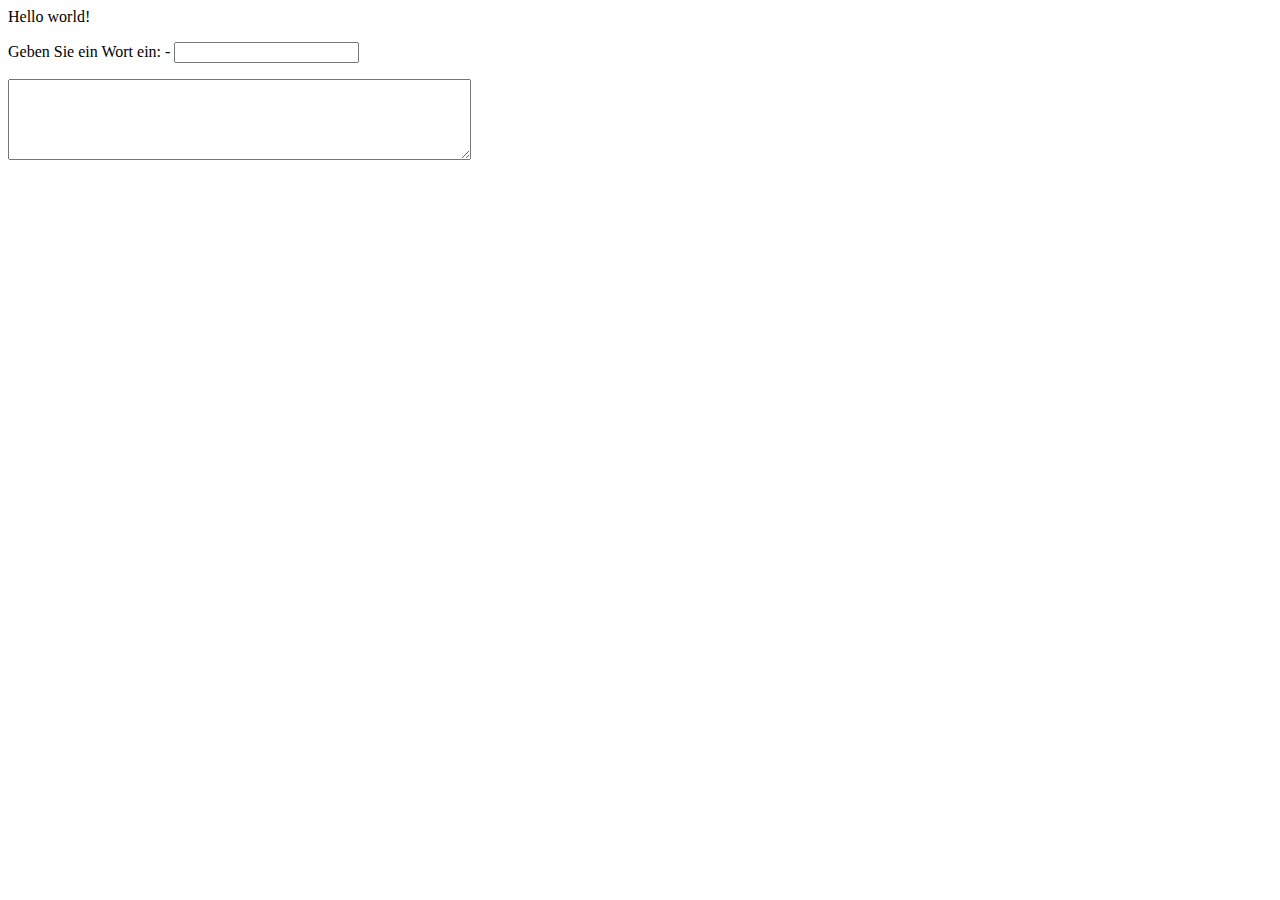
==== testrequest.html @ 64357a07 "" ====
<!DOCTYPE html PUBLIC "-//W3C//DTD XHTML 1.0 Transitional//EN" "http://www.w3.org/TR/xhtml1/DTD/xhtml1-transitional.dtd">
<html xmlns="http://www.w3.org/1999/xhtml">
<head>
<meta http-equiv="Content-Type" content="text/html; charset=utf-8"/>
<script src="http://code.jquery.com/jquery-1.10.1.min.js"></script>
<title>Wikipedia Lookup</title>
</head>
<body>
    <div id="hello">Hello world!</div>
<form action="#" method="get" onsubmit="return false">
<p>Geben Sie ein Wort ein: - <input id="spellcheckinput" onkeyup="getjs (this.value);" type="text"> <span id="spellcheckresult"></span></p>
</form>
    <textarea id="input_text" rows="5" cols="55" spellcheck="false"></textarea>
<script type="text/javascript"><!--
var spellcheck = function (data) {
	var found = false;
    var url='';
	var text = data [0];

	if (text != document.getElementById ('spellcheckinput').value)
		return;

	for (i=0; i<data [1].length; i++) {
		if (text.toLowerCase () == data [1] [i].toLowerCase ()) {
			found = true;
            url ='http://de.wikipedia.org/wiki/' + text;
			document.getElementById ('spellcheckresult').innerHTML = '<b style="color:green">Begriff gefunden</b> - <a target="_new" href="' + url + '">' + text + '</a>';
		}
	}

	if (! found)
        document.getElementById ('spellcheckresult').innerHTML = '<b style="color:red">Begriff nicht gefunden</b>';
    
    return found;
};

var getjs = function (value) {
	if (! value)
		return;

	url = 'http://de.wikipedia.org/w/api.php?action=opensearch&search='+value+'&format=json&callback=spellcheck';

	document.getElementById ('spellcheckresult').innerHTML = 'Überprüfe Verfügbarkeit ...';
	var elem = document.createElement ('script');
	elem.setAttribute ('src', url);
	elem.setAttribute ('type','text/javascript');
	document.getElementsByTagName ('head') [0].appendChild (elem);
};

var traverse = function(text){
    
};

jQuery('textarea#input_text').keyup(function(){
    console.log(spellcheck(jQuery(this).val()));
    var found = spellcheck(jQuery(this).val());
    if(found){
        alert('hier');
    }
});
</script>
</body>
</html>
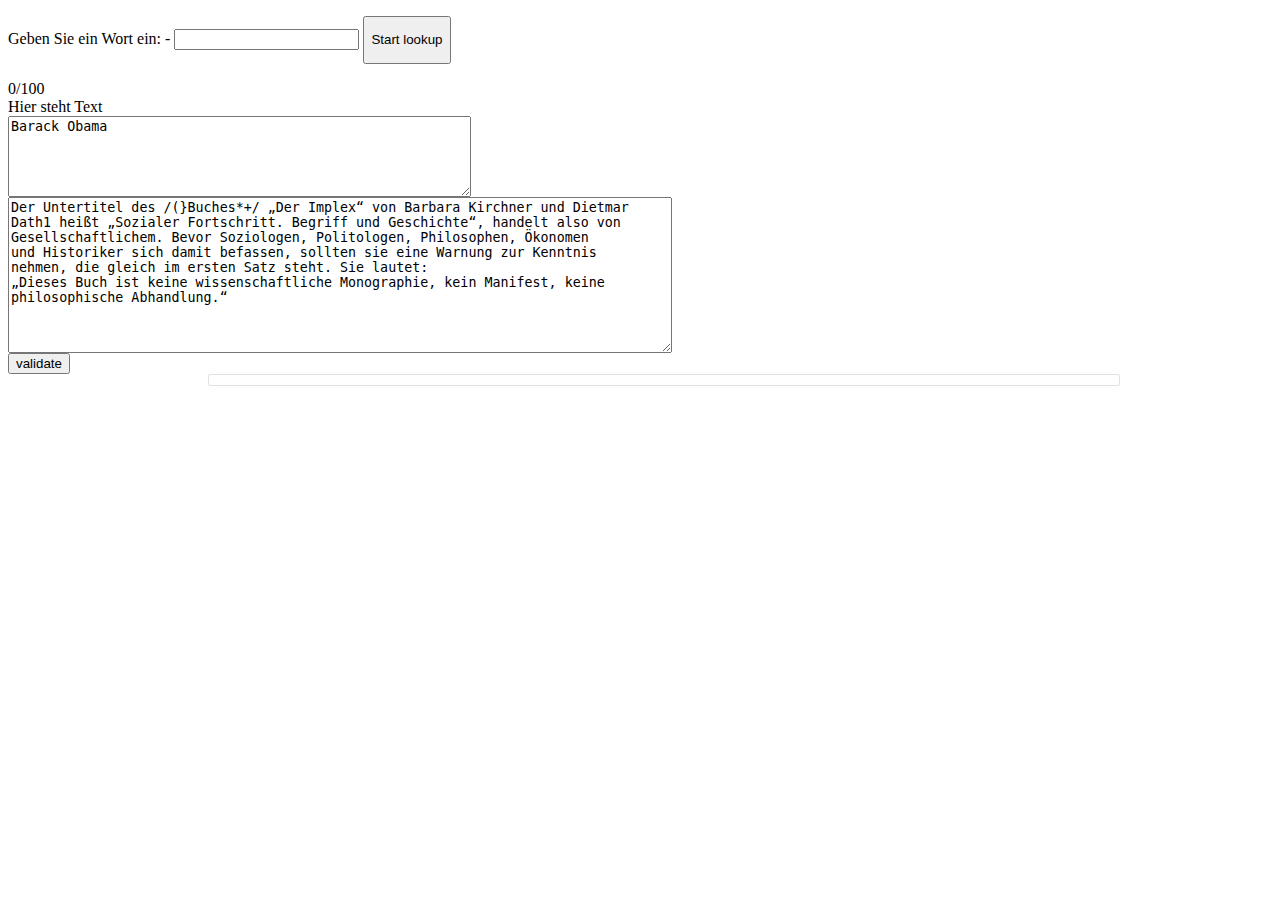
==== commit 4dd900bc: "wikileaks" ====
--- a/testrequest.html
+++ b/testrequest.html
@@ -1,65 +1,149 @@
 
 <!DOCTYPE html PUBLIC "-//W3C//DTD XHTML 1.0 Transitional//EN" "http://www.w3.org/TR/xhtml1/DTD/xhtml1-transitional.dtd">
-<html xmlns="http://www.w3.org/1999/xhtml">
+<html>
 <head>
 <meta http-equiv="Content-Type" content="text/html; charset=utf-8"/>
+<title>Wikipedia Lookup</title>
+<link rel="stylesheet" type="text/css" href="css/style.css"></link>
 <script src="http://code.jquery.com/jquery-1.10.1.min.js"></script>
-<title>Wikipedia Lookup</title>
+<script type="text/javascript" src="js/core.js"></script>
+<script type="text/javascript" src="js/linkage.js"></script>
 </head>
 <body>
-    <div id="hello">Hello world!</div>
+<script type="text/javascript">
+    var searched='';
+    var workingon='';
+    var wikicheck = function (data) {
+        //In data[0] liegt das angefragte Element
+        //In data[1] liegt das Array mit den gefundenen Begriffen
+        //console.log(data[1]);
+        var found = false;
+        var url='';
+        //Ergebnis der Wikianfrage
+        var text = data [0];
+        //Hole die Eingabe
+        //var input_text = document.getElementById ('spellcheckinput').value;
+        var input_text = workingon;
+        //Bereinige die Eingabe
+        input_text = input_text.replace(/\s/g, "");
+        //console.log(input_text);
+
+        //if (text != input_text)
+        //	return;
+
+        for (i=0; i<data [1].length; i++) {
+            //Gehe die Ergebnisliste durch und prüfe ob das Wort genau übereinstimmt
+            if (text.toLowerCase () == data [1] [i].toLowerCase ()) {
+                found = true;
+                //Pruefe ob erster Buchstabe groß ist, nur dann soll etwas passieren
+                if (text.toLowerCase () != text) {
+                    url ='http://de.wikipedia.org/wiki/' + text;
+                    //document.getElementById ('spellcheckresult').innerHTML = '<b style="color:green">Begriff gefunden</b> - <a target="_new" href="' + url + '">' + text + '</a>';
+                    document.getElementById ('resulttext').innerHTML = searched + '<a target="_new" href="' + url + '">' + text + '</a>';
+                    searched = searched + '<a target="_new" href="' + url + '">' + text + '</a>' + ' ';
+                }
+                else {
+                    //document.getElementById ('spellcheckresult').innerHTML = '<b style="color:red">Begriff nicht gefunden</b> - ' + text + '';
+                    document.getElementById ('resulttext').innerHTML = searched + text + ' ';
+                    searched = searched +  text + ' ';
+                }
+            }
+        }
+        //Wenn keines der Ergebnisse passt, dann füge den Text unformatiert wieder ein
+        if (! found) {
+            //document.getElementById ('spellcheckresult').innerHTML = '<b style="color:red">Begriff nicht gefunden</b> - ' + text + '';
+            document.getElementById ('resulttext').innerHTML = searched + text + ' ';
+            searched = searched +  text + ' ';
+        }
+
+        //Leere das Eingabefeld
+        //document.getElementById ('spellcheckinput').value = '';
+    };
+
+    var checkavailability = function (value, callback) {
+        if(typeof callback === 'undefined')
+            callback = 'wikicheck';
+        //console.log(value);
+        //if (! value)
+        //	return;
+        //Entferne Leerzeichen
+        value = value.replace(/\s/g, "");
+        //Aktualisiere workingon
+        workingon = value;
+
+        url = 'http://de.wikipedia.org/w/api.php?action=opensearch&search='+value+'&format=json&callback='+callback;
+        //Connect to wiki
+        var elem = document.createElement ('script');
+        elem.setAttribute ('src', url);
+        elem.setAttribute ('type','text/javascript');
+        document.getElementsByTagName ('head') [0].appendChild (elem);
+        //console.log(document.getElementsByTagName ('head') [0]);
+    };
+
+    function sleep(miliseconds, status) {
+        var currentTime = new Date().getTime();
+        //document.getElementById ('statusbar').innerHTML = status;
+        while (currentTime + miliseconds >= new Date().getTime()) {
+        }
+    };
+
+    var splitstrings = function (stringinput) {
+        if (!stringinput)
+            return;
+        var string_splitted = stringinput.split(" ");
+        for (i=0; i<(string_splitted.length);i++) {
+            checkavailability (string_splitted[i]);	
+            var status = (i/string_splitted.length);
+            sleep(0, status);
+            //document.getElementById ('debug').innerHTML = string_splitted[i];
+        }
+    };
+
+    function traverse(text){
+        var words = text.split(/\s+/);
+        for(var i in words){
+            checkavailability(words[i], 'linkInput');
+        };
+    };
+    
+    function linkInput(data){
+        console.log(data);
+        var postIds = data[1];
+        for(var i in postIds){
+            var text = postIds[i];
+            var url = 'http://de.wikipedia.org/wiki/' + text;
+            jQuery('body').append('<div><a target="_new" href="' + url + '">' + text + '</a>'+'</div>');
+        }
+    };
+    
+</script>
 <form action="#" method="get" onsubmit="return false">
-<p>Geben Sie ein Wort ein: - <input id="spellcheckinput" onkeyup="getjs (this.value);" type="text"> <span id="spellcheckresult"></span></p>
+<p>Geben Sie ein Wort ein: - 
+	<input id="spellcheckinput" type="text"></input>
+	<button name="Start_lookup" onclick="splitstrings (spellcheckinput.value);"><p>Start lookup</p></button>
+	<span id="spellcheckresult"></span>
+</p>
 </form>
-    <textarea id="input_text" rows="5" cols="55" spellcheck="false"></textarea>
-<script type="text/javascript"><!--
-var spellcheck = function (data) {
-	var found = false;
-    var url='';
-	var text = data [0];
+<span id="statusbar">0/100</span></br>
+<span id="resulttext">Hier steht Text</span></br>
+<textarea id="input_text" name="input_text" rows="5" cols="55" onclick="traverse(input_text.value);">Barack Obama</textarea>
+<span id="debug"></span></br>
+<textarea id="test" name="test" rows="10" cols="80">Der Untertitel des /(}Buches*+/ „Der Implex“ von Barbara Kirchner und Dietmar
+Dath1 heißt „Sozialer Fortschritt. Begriff und Geschichte“, handelt also von
+Gesellschaftlichem. Bevor Soziologen, Politologen, Philosophen, Ökonomen
+und Historiker sich damit befassen, sollten sie eine Warnung zur Kenntnis
+nehmen, die gleich im ersten Satz steht. Sie lautet:
+„Dieses Buch ist keine wissenschaftliche Monographie, kein Manifest, keine
+philosophische Abhandlung.“
+</textarea></br>
+<button id="validate_text">validate</button>
+<div id="linked_text"></div>
+<script type="text/javascript">
+    var linker = new WikiLink('div#linked_text');
 
-	if (text != document.getElementById ('spellcheckinput').value)
-		return;
-
-	for (i=0; i<data [1].length; i++) {
-		if (text.toLowerCase () == data [1] [i].toLowerCase ()) {
-			found = true;
-            url ='http://de.wikipedia.org/wiki/' + text;
-			document.getElementById ('spellcheckresult').innerHTML = '<b style="color:green">Begriff gefunden</b> - <a target="_new" href="' + url + '">' + text + '</a>';
-		}
-	}
-
-	if (! found)
-        document.getElementById ('spellcheckresult').innerHTML = '<b style="color:red">Begriff nicht gefunden</b>';
-    
-    return found;
-};
-
-var getjs = function (value) {
-	if (! value)
-		return;
-
-	url = 'http://de.wikipedia.org/w/api.php?action=opensearch&search='+value+'&format=json&callback=spellcheck';
-
-	document.getElementById ('spellcheckresult').innerHTML = 'Überprüfe Verfügbarkeit ...';
-	var elem = document.createElement ('script');
-	elem.setAttribute ('src', url);
-	elem.setAttribute ('type','text/javascript');
-	document.getElementsByTagName ('head') [0].appendChild (elem);
-};
-
-var traverse = function(text){
-    
-};
-
-jQuery('textarea#input_text').keyup(function(){
-    console.log(spellcheck(jQuery(this).val()));
-    var found = spellcheck(jQuery(this).val());
-    if(found){
-        alert('hier');
-    }
-});
+    jQuery(document).ready(function(){
+        linker.listen();
+    });
 </script>
 </body>
 </html>
-
--- a/css/style.css
+++ b/css/style.css
@@ -0,0 +1,8 @@
+#linked_text{
+    width: 900px;
+    margin: 0;
+    margin-left: 200px;
+    padding: 5px;
+    border: 1px solid #e2e2e2;
+    border-radius: 2px;
+}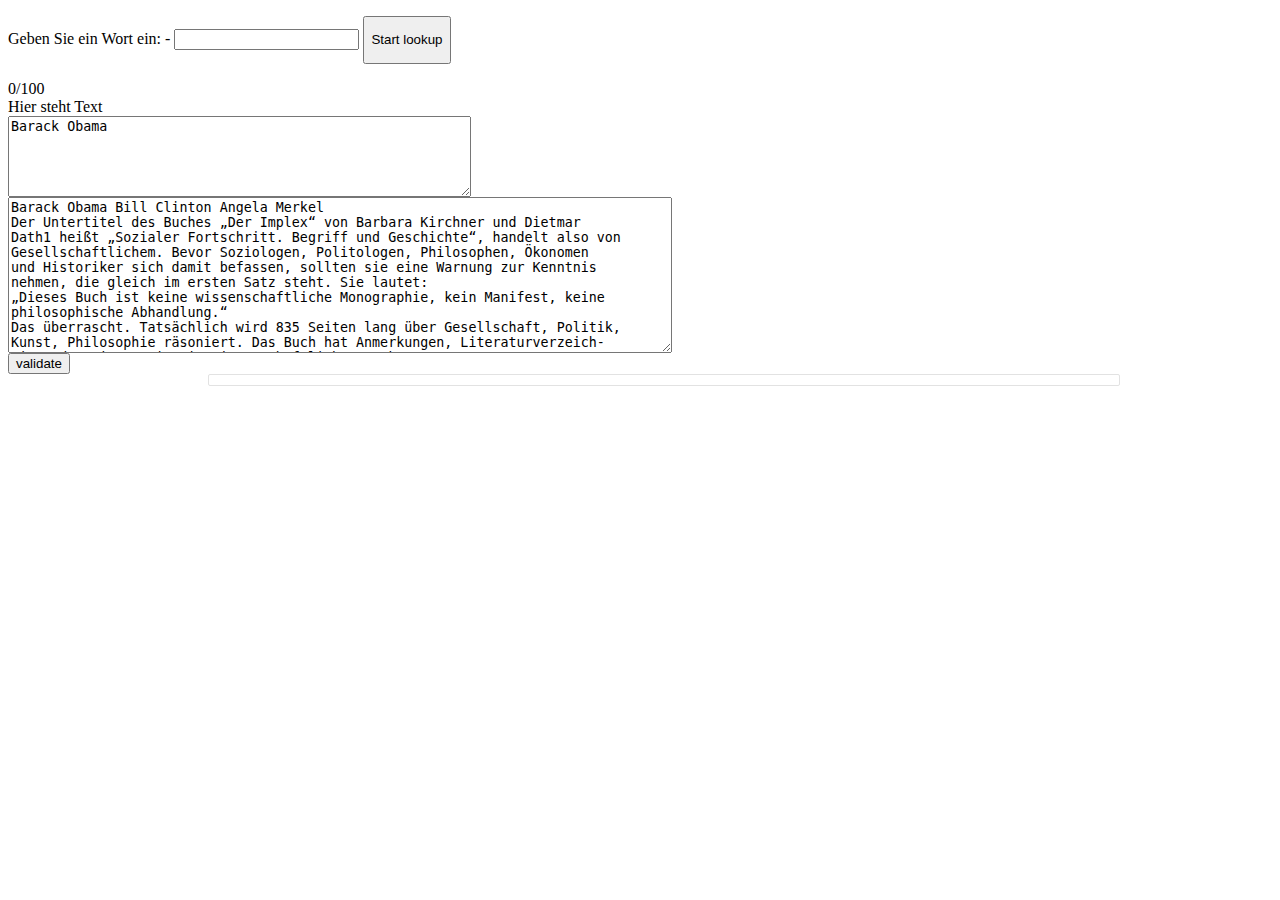
==== commit eb6f9e31: "zwei zusammenhängende Wörter werden identifiziert" ====
--- a/testrequest.html
+++ b/testrequest.html
@@ -128,13 +128,44 @@
 <span id="resulttext">Hier steht Text</span></br>
 <textarea id="input_text" name="input_text" rows="5" cols="55" onclick="traverse(input_text.value);">Barack Obama</textarea>
 <span id="debug"></span></br>
-<textarea id="test" name="test" rows="10" cols="80">Der Untertitel des /(}Buches*+/ „Der Implex“ von Barbara Kirchner und Dietmar
+<textarea id="test" name="test" rows="10" cols="80">Barack Obama Bill Clinton Angela Merkel
+Der Untertitel des Buches „Der Implex“ von Barbara Kirchner und Dietmar
 Dath1 heißt „Sozialer Fortschritt. Begriff und Geschichte“, handelt also von
 Gesellschaftlichem. Bevor Soziologen, Politologen, Philosophen, Ökonomen
 und Historiker sich damit befassen, sollten sie eine Warnung zur Kenntnis
 nehmen, die gleich im ersten Satz steht. Sie lautet:
 „Dieses Buch ist keine wissenschaftliche Monographie, kein Manifest, keine
 philosophische Abhandlung.“
+Das überrascht. Tatsächlich wird 835 Seiten lang über Gesellschaft, Politik,
+Kunst, Philosophie räsoniert. Das Buch hat Anmerkungen, Literaturverzeich-
+nis und Register wie ein wissenschaftliches Werk.
+Dennoch werden Spezialistinnen und Spezialisten verschiedener Disziplinen
+sich aufregen. Sie müssen den durchaus zutreffenden Eindruck gewinnen, als
+seien die Erträge ihrer Fächer nur Material zu einem Zweck, der außerhalb
+liegt. Ergebnisse werden abgegriffen, oft nur im Namedropping erwähnt, Lob
+und Tadel werden verteilt, aber zuweilen im Detail nicht begründet. Hinterher
+erscheinen die Fächer geplündert, und die Lieferanten fragen sich, was
+schließlich daraus neu erstellt werden soll.
+Kirchner und Dath antworten: „Man könnte sagen, dass das Buch eine Art
+Roman in Begriffen ist: Es begleitet die Schicksale von Versuchen, die Welt
+besser einzurichten, als die neuzeitlichen Menschen sie vorfanden, als sie an-
+fingen, neuzeitliche Menschen zu sein.“
+Der wissenschaftliche Aufwand scheint ein literarisches Ziel zu haben: er
+trägt Material zu einem Roman über ein gesellschaftlich relevantes Thema
+herbei. Kirchner und Dath versuchen sich – einzeln und zu zweit – seit über
+einem Jahrzehnt im erzählenden Genre. Barbara Kirchner schrieb den Roman
+„Die verbesserte Frau“ (2001), gemeinsam mit Dietmar Dath verfasste sie
+„Schwester Mitternacht“ (2002). Es handelt sich um Thriller mit Science Fic-
+tion, auch mit gezielt eingesetzter Pornographie.
+Es sind zugleich politische Texte. Thema ist die Einfunktionierung von Wis-
+senschaft in Macht und Herrschaft. Ein programmatisches Gerüst wurde 2008
+in der Programmschrift „Maschinenwinter“ von Dietmar Dath sichtbar. Orien-
+tiert an Marx und Saint-Simon hält er sich nicht damit auf, Wissenschaft und
+Technik als instrumentelle Vernunft zu verbellen, sondern sieht sie als durch
+eine verkehrte Gesellschaft gefesselte Emanzipations-Potentiale. Der letzte
+Satz lautet: „Die Menschen müssen ihre Maschinen befreien, damit die sich
+revanchieren können.“
+Barack Obama Bill Clinton Angela Merkel
 </textarea></br>
 <button id="validate_text">validate</button>
 <div id="linked_text"></div>
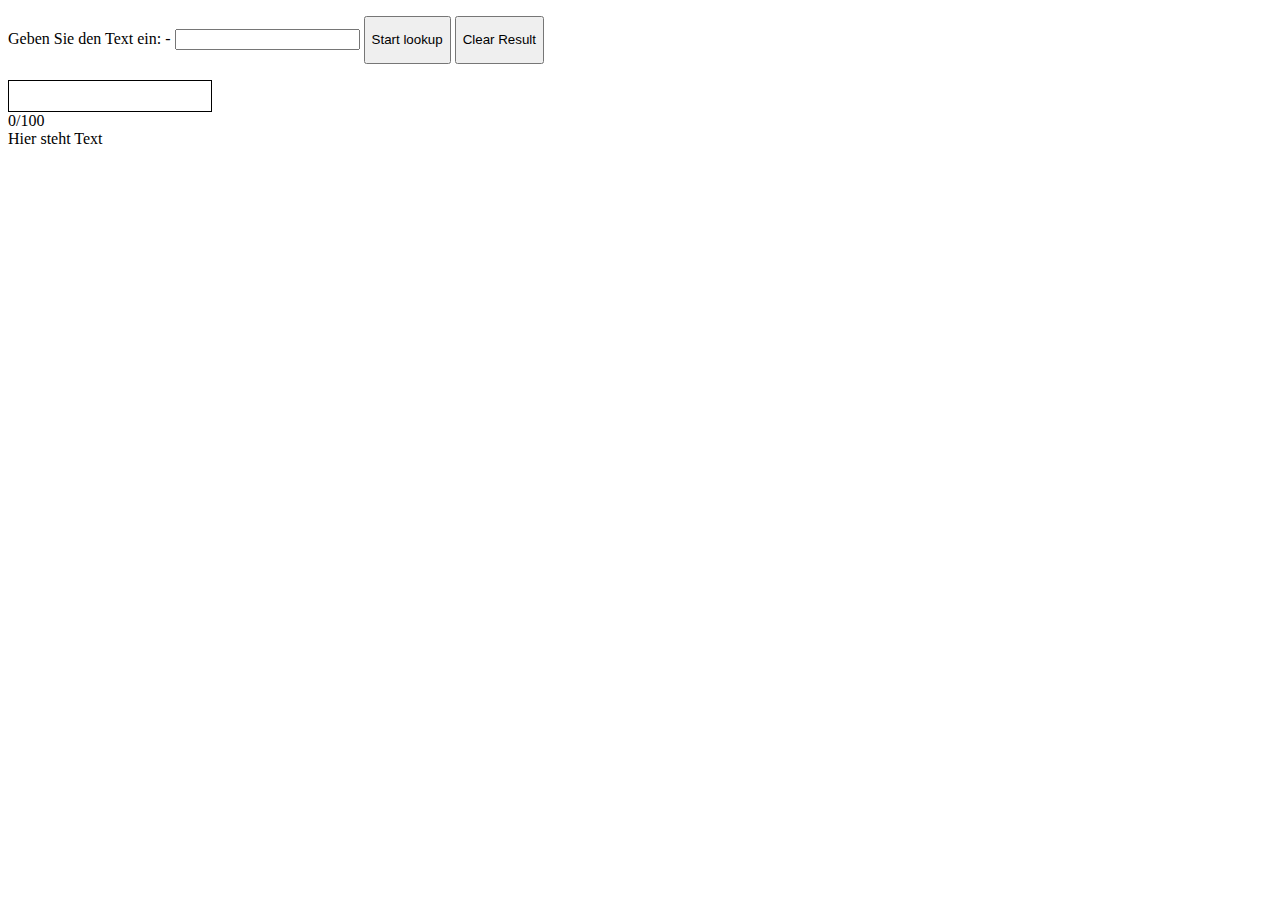
==== commit 6f441918: "Several changes" ====
--- a/testrequest.html
+++ b/testrequest.html
@@ -1,180 +1,149 @@
-
+﻿
 <!DOCTYPE html PUBLIC "-//W3C//DTD XHTML 1.0 Transitional//EN" "http://www.w3.org/TR/xhtml1/DTD/xhtml1-transitional.dtd">
-<html>
+<html xmlns="http://www.w3.org/1999/xhtml">
 <head>
 <meta http-equiv="Content-Type" content="text/html; charset=utf-8"/>
 <title>Wikipedia Lookup</title>
-<link rel="stylesheet" type="text/css" href="css/style.css"></link>
 <script src="http://code.jquery.com/jquery-1.10.1.min.js"></script>
-<script type="text/javascript" src="js/core.js"></script>
-<script type="text/javascript" src="js/linkage.js"></script>
 </head>
 <body>
-<script type="text/javascript">
-    var searched='';
-    var workingon='';
-    var wikicheck = function (data) {
-        //In data[0] liegt das angefragte Element
-        //In data[1] liegt das Array mit den gefundenen Begriffen
-        //console.log(data[1]);
-        var found = false;
-        var url='';
-        //Ergebnis der Wikianfrage
-        var text = data [0];
-        //Hole die Eingabe
-        //var input_text = document.getElementById ('spellcheckinput').value;
-        var input_text = workingon;
-        //Bereinige die Eingabe
-        input_text = input_text.replace(/\s/g, "");
-        //console.log(input_text);
+<style type="text/css">
+  div.fsb {
+    border:1px solid #000;
+    background-color:white;
+    width:200px;
+    height:28px;
+    padding:1px;
+  }
+ 
+  div.fortschritt {
+    background-color:#000;
+    height:28px;
+    width:0%; /* Fortschritt */
+  }
+</style>
+<script type="text/javascript"><!--
+var searched='';
+var workingon='';
+var wikicheck = function (data) {
+	//In data[0] liegt das angefragte Element
+	//In data[1] liegt das Array mit den gefundenen Begriffen
+	//console.log(data[1]);
+	var found = false;
+    	var url='';
+	//Ergebnis der Wikianfrage
+	var text = data [0];
+	//Hole die Eingabe
+	//var input_text = document.getElementById ('spellcheckinput').value;
+	var input_text = workingon;
+	//Bereinige die Eingabe
+	input_text = input_text.replace(/\s/g, "");
+	//console.log(input_text);
 
-        //if (text != input_text)
-        //	return;
+	//if (text != input_text)
+	//	return;
 
-        for (i=0; i<data [1].length; i++) {
-            //Gehe die Ergebnisliste durch und prüfe ob das Wort genau übereinstimmt
-            if (text.toLowerCase () == data [1] [i].toLowerCase ()) {
-                found = true;
-                //Pruefe ob erster Buchstabe groß ist, nur dann soll etwas passieren
-                if (text.toLowerCase () != text) {
-                    url ='http://de.wikipedia.org/wiki/' + text;
-                    //document.getElementById ('spellcheckresult').innerHTML = '<b style="color:green">Begriff gefunden</b> - <a target="_new" href="' + url + '">' + text + '</a>';
-                    document.getElementById ('resulttext').innerHTML = searched + '<a target="_new" href="' + url + '">' + text + '</a>';
-                    searched = searched + '<a target="_new" href="' + url + '">' + text + '</a>' + ' ';
-                }
-                else {
-                    //document.getElementById ('spellcheckresult').innerHTML = '<b style="color:red">Begriff nicht gefunden</b> - ' + text + '';
-                    document.getElementById ('resulttext').innerHTML = searched + text + ' ';
-                    searched = searched +  text + ' ';
-                }
-            }
-        }
-        //Wenn keines der Ergebnisse passt, dann füge den Text unformatiert wieder ein
-        if (! found) {
-            //document.getElementById ('spellcheckresult').innerHTML = '<b style="color:red">Begriff nicht gefunden</b> - ' + text + '';
-            document.getElementById ('resulttext').innerHTML = searched + text + ' ';
-            searched = searched +  text + ' ';
-        }
+	for (i=0; i<data [1].length; i++) {
+		//Gehe die Ergebnisliste durch und prüfe ob das Wort genau übereinstimmt
+		if (text.toLowerCase () == data [1] [i].toLowerCase ()) {
+			found = true;
+			//Pruefe ob erster Buchstabe groß ist, nur dann soll etwas passieren
+			if (text.toLowerCase () != text) {
+				url ='http://de.wikipedia.org/wiki/' + text;
+				//document.getElementById ('spellcheckresult').innerHTML = '<b style="color:green">Begriff gefunden</b> - <a target="_new" href="' + url + '">' + text + '</a>';
+				//document.getElementById ('resulttext').innerHTML = searched + '<a target="_new" href="' + url + '">' + text + '</a>';
+				searched = searched + '<a target="_new" href="' + url + '">' + text + '</a>' + ' ';
+			}
+			else {
+				//document.getElementById ('spellcheckresult').innerHTML = '<b style="color:red">Begriff nicht gefunden</b> - ' + text + '';
+				//document.getElementById ('resulttext').innerHTML = searched + text + ' ';
+				searched = searched +  text + ' ';
+			}
+		}
+	}
+	//Wenn keines der Ergebnisse passt, dann füge den Text unformatiert wieder ein
+	if (! found) {
+		//document.getElementById ('spellcheckresult').innerHTML = '<b style="color:red">Begriff nicht gefunden</b> - ' + text + '';
+		//document.getElementById ('resulttext').innerHTML = searched + text + ' ';
+		searched = searched +  text + ' ';
+	}
+	//console.log(searched);
+	
+	//Leere das Eingabefeld
+	//document.getElementById ('spellcheckinput').value = '';
+};
 
-        //Leere das Eingabefeld
-        //document.getElementById ('spellcheckinput').value = '';
-    };
+var checkavailability = function (value) {
+	//console.log(value);
+	//if (! value)
+	//	return;
+	//Entferne Leerzeichen
+	value = value.replace(/\s/g, "");
+	//Aktualisiere workingon
+	workingon = value;
 
-    var checkavailability = function (value, callback) {
-        if(typeof callback === 'undefined')
-            callback = 'wikicheck';
-        //console.log(value);
-        //if (! value)
-        //	return;
-        //Entferne Leerzeichen
-        value = value.replace(/\s/g, "");
-        //Aktualisiere workingon
-        workingon = value;
+	url = 'http://de.wikipedia.org/w/api.php?action=opensearch&search='+value+'&format=json&callback=wikicheck';
+	//Connect to wiki
+	var elem = document.createElement ('script');
+	elem.setAttribute ('src', url);
+	elem.setAttribute ('type','text/javascript');
+	document.getElementsByTagName ('head') [0].appendChild (elem);
+	//console.log(document.getElementsByTagName ('head') [0]);
+};
 
-        url = 'http://de.wikipedia.org/w/api.php?action=opensearch&search='+value+'&format=json&callback='+callback;
-        //Connect to wiki
-        var elem = document.createElement ('script');
-        elem.setAttribute ('src', url);
-        elem.setAttribute ('type','text/javascript');
-        document.getElementsByTagName ('head') [0].appendChild (elem);
-        //console.log(document.getElementsByTagName ('head') [0]);
-    };
+function sleep(miliseconds, status) {
+           var currentTime = new Date().getTime();
+		   //document.getElementById ('statusbar').innerHTML = status;
+           while (currentTime + miliseconds >= new Date().getTime()) {
+           }
+       };
+var splitstrings = function (stringinput) {
+	var wiki_task = setInterval(function(){run_wiki()},100);
 
-    function sleep(miliseconds, status) {
-        var currentTime = new Date().getTime();
-        //document.getElementById ('statusbar').innerHTML = status;
-        while (currentTime + miliseconds >= new Date().getTime()) {
-        }
-    };
+	if (!stringinput)
+		return;
+	var string_splitted = stringinput.split(" ");
+	var i = 0;
+	var length = string_splitted.length;
+	function run_wiki() {
+		if (i<length) {
+			checkavailability (string_splitted[i]);
+			var prog = Math.round((i/string_splitted.length)*100);
+			write_progress (prog);
+			document.getElementById('prg_bar').style.width = prog + '%';
+			i=i+1;
+		}
+		else {
+			document.getElementById ('resulttext').innerHTML = searched;
+			clearInterval(wiki_task);
+			write_progress (100);
+		}
+	};
+};
 
-    var splitstrings = function (stringinput) {
-        if (!stringinput)
-            return;
-        var string_splitted = stringinput.split(" ");
-        for (i=0; i<(string_splitted.length);i++) {
-            checkavailability (string_splitted[i]);	
-            var status = (i/string_splitted.length);
-            sleep(0, status);
-            //document.getElementById ('debug').innerHTML = string_splitted[i];
-        }
-    };
+var write_progress = function (progress) {
+	document.getElementById ('statusbar').innerHTML = progress + '/100';
+};
 
-    function traverse(text){
-        var words = text.split(/\s+/);
-        for(var i in words){
-            checkavailability(words[i], 'linkInput');
-        };
-    };
-    
-    function linkInput(data){
-        console.log(data);
-        var postIds = data[1];
-        for(var i in postIds){
-            var text = postIds[i];
-            var url = 'http://de.wikipedia.org/wiki/' + text;
-            jQuery('body').append('<div><a target="_new" href="' + url + '">' + text + '</a>'+'</div>');
-        }
-    };
-    
-</script>
+var clearresult = function () {
+	document.getElementById ('resulttext').innerHTML = '';
+	searched = '';
+};
+--></script>
 <form action="#" method="get" onsubmit="return false">
-<p>Geben Sie ein Wort ein: - 
-	<input id="spellcheckinput" type="text"></input>
+<p>Geben Sie den Text ein: - 
+	<input id="spellcheckinput" type="text"> 
 	<button name="Start_lookup" onclick="splitstrings (spellcheckinput.value);"><p>Start lookup</p></button>
+	<button name="Clear_result" onclick="clearresult ();"><p>Clear Result</p></button>
 	<span id="spellcheckresult"></span>
 </p>
 </form>
-<span id="statusbar">0/100</span></br>
-<span id="resulttext">Hier steht Text</span></br>
-<textarea id="input_text" name="input_text" rows="5" cols="55" onclick="traverse(input_text.value);">Barack Obama</textarea>
-<span id="debug"></span></br>
-<textarea id="test" name="test" rows="10" cols="80">Barack Obama Bill Clinton Angela Merkel
-Der Untertitel des Buches „Der Implex“ von Barbara Kirchner und Dietmar
-Dath1 heißt „Sozialer Fortschritt. Begriff und Geschichte“, handelt also von
-Gesellschaftlichem. Bevor Soziologen, Politologen, Philosophen, Ökonomen
-und Historiker sich damit befassen, sollten sie eine Warnung zur Kenntnis
-nehmen, die gleich im ersten Satz steht. Sie lautet:
-„Dieses Buch ist keine wissenschaftliche Monographie, kein Manifest, keine
-philosophische Abhandlung.“
-Das überrascht. Tatsächlich wird 835 Seiten lang über Gesellschaft, Politik,
-Kunst, Philosophie räsoniert. Das Buch hat Anmerkungen, Literaturverzeich-
-nis und Register wie ein wissenschaftliches Werk.
-Dennoch werden Spezialistinnen und Spezialisten verschiedener Disziplinen
-sich aufregen. Sie müssen den durchaus zutreffenden Eindruck gewinnen, als
-seien die Erträge ihrer Fächer nur Material zu einem Zweck, der außerhalb
-liegt. Ergebnisse werden abgegriffen, oft nur im Namedropping erwähnt, Lob
-und Tadel werden verteilt, aber zuweilen im Detail nicht begründet. Hinterher
-erscheinen die Fächer geplündert, und die Lieferanten fragen sich, was
-schließlich daraus neu erstellt werden soll.
-Kirchner und Dath antworten: „Man könnte sagen, dass das Buch eine Art
-Roman in Begriffen ist: Es begleitet die Schicksale von Versuchen, die Welt
-besser einzurichten, als die neuzeitlichen Menschen sie vorfanden, als sie an-
-fingen, neuzeitliche Menschen zu sein.“
-Der wissenschaftliche Aufwand scheint ein literarisches Ziel zu haben: er
-trägt Material zu einem Roman über ein gesellschaftlich relevantes Thema
-herbei. Kirchner und Dath versuchen sich – einzeln und zu zweit – seit über
-einem Jahrzehnt im erzählenden Genre. Barbara Kirchner schrieb den Roman
-„Die verbesserte Frau“ (2001), gemeinsam mit Dietmar Dath verfasste sie
-„Schwester Mitternacht“ (2002). Es handelt sich um Thriller mit Science Fic-
-tion, auch mit gezielt eingesetzter Pornographie.
-Es sind zugleich politische Texte. Thema ist die Einfunktionierung von Wis-
-senschaft in Macht und Herrschaft. Ein programmatisches Gerüst wurde 2008
-in der Programmschrift „Maschinenwinter“ von Dietmar Dath sichtbar. Orien-
-tiert an Marx und Saint-Simon hält er sich nicht damit auf, Wissenschaft und
-Technik als instrumentelle Vernunft zu verbellen, sondern sieht sie als durch
-eine verkehrte Gesellschaft gefesselte Emanzipations-Potentiale. Der letzte
-Satz lautet: „Die Menschen müssen ihre Maschinen befreien, damit die sich
-revanchieren können.“
-Barack Obama Bill Clinton Angela Merkel
-</textarea></br>
-<button id="validate_text">validate</button>
-<div id="linked_text"></div>
-<script type="text/javascript">
-    var linker = new WikiLink('div#linked_text');
-
-    jQuery(document).ready(function(){
-        linker.listen();
-    });
-</script>
+<div class="fsb">
+  <div class="fortschritt" id ="prg_bar"></div>
+</div>
+<span id="statusbar">0/100</span><br>
+<span id="resulttext">Hier steht Text</span><br>
+<span id="debug"></span>
 </body>
 </html>
+
